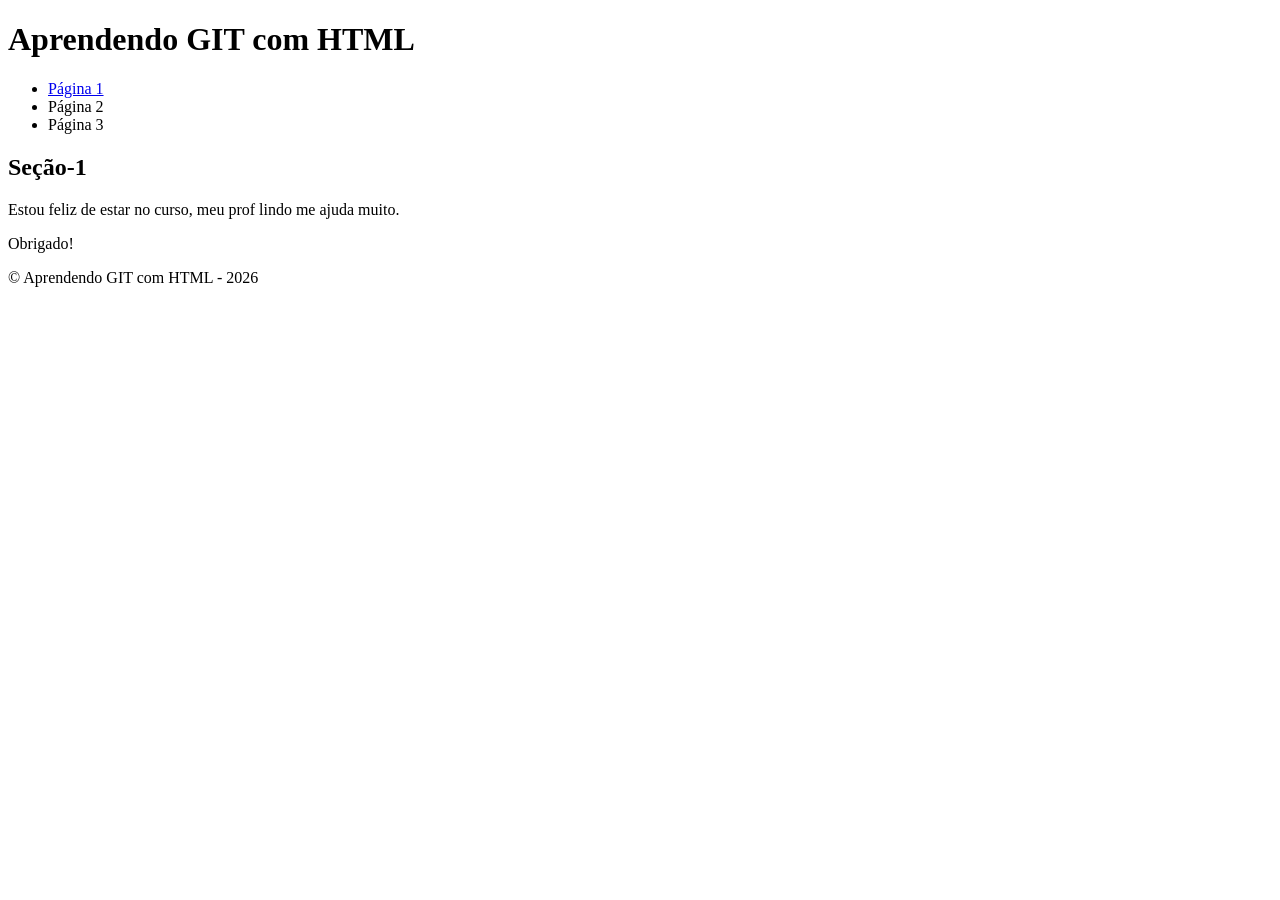
==== index.html @ 27afc5a4 "Pagina 1 criada e conectada à home" ====
<!DOCTYPE html>
<!-- Este é o DTD do HTML 5 -->
<!-- -->
<html lang="pt-BR">
	<head>
		<meta charset="UTF-8"> <!-- Oferece dados não visíveis para o usuário -->
		<title>Título do site</title>
	</head>
	<body>
		<header>
			<h1>Aprendendo GIT com HTML</h1>
			<nav>
				<ul>
					<li><a href="./pagina1.html">Página 1</a></li>
					<li>Página 2</li>
					<li>Página 3</li>
				</ul>
			</nav>
		</header>
		<main>
			<section>
				<h2>Seção-1</h2>
				<p>Estou feliz de estar no curso, meu prof lindo me ajuda muito.</p>
				<p>Obrigado!</p>
			</section>
		</main>
		<footer>
			<p>&copy; Aprendendo GIT com HTML - 2026</p>
		</footer>
	</body>
</html>
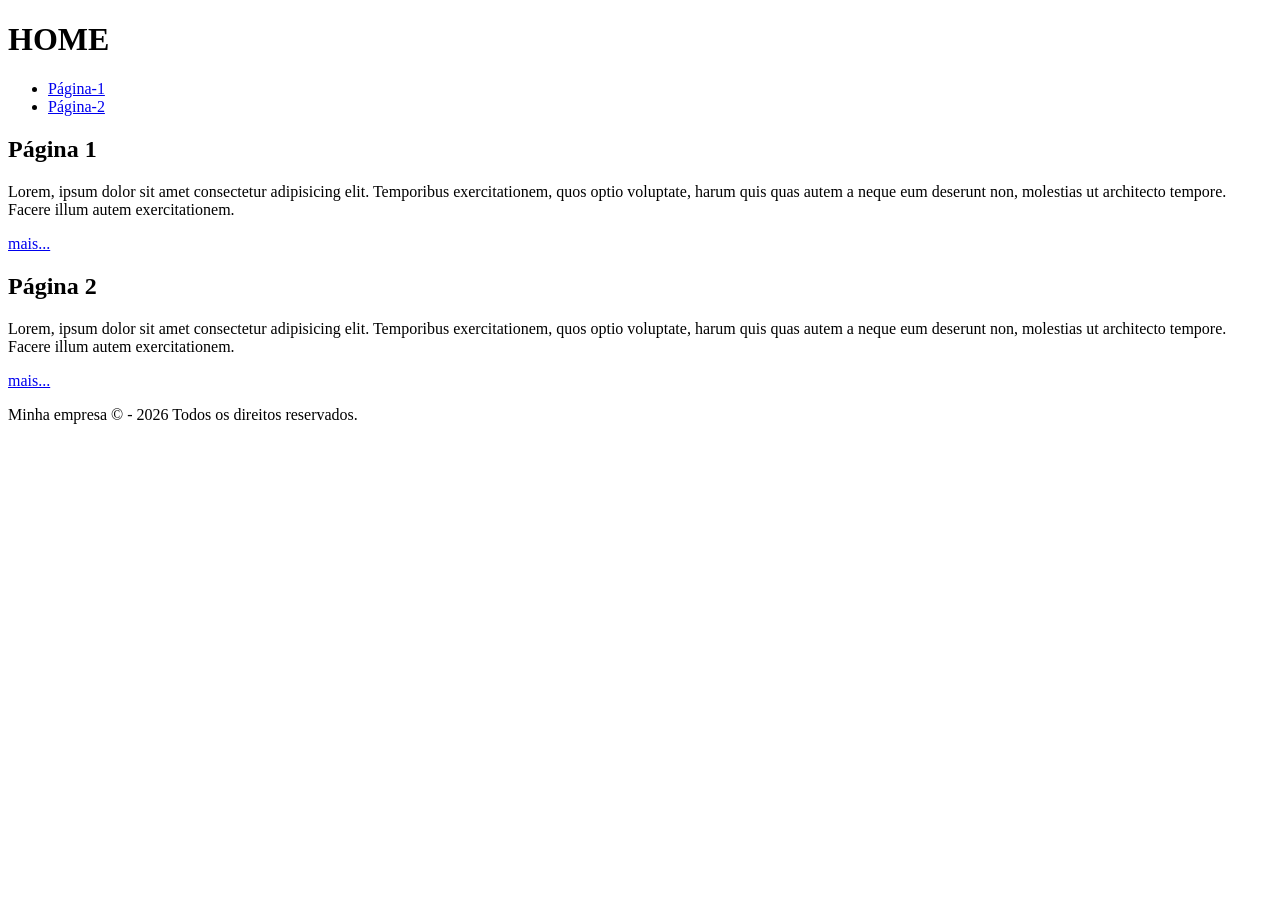
==== commit 584b3272: "feat : Uma nova página index." ====
--- a/index.html
+++ b/index.html
@@ -1,31 +1,34 @@
 <!DOCTYPE html>
-<!-- Este é o DTD do HTML 5 -->
-<!-- -->
 <html lang="pt-BR">
-	<head>
-		<meta charset="UTF-8"> <!-- Oferece dados não visíveis para o usuário -->
-		<title>Título do site</title>
-	</head>
-	<body>
-		<header>
-			<h1>Aprendendo GIT com HTML</h1>
-			<nav>
-				<ul>
-					<li><a href="./pagina1.html">Página 1</a></li>
-					<li>Página 2</li>
-					<li>Página 3</li>
-				</ul>
-			</nav>
-		</header>
-		<main>
-			<section>
-				<h2>Seção-1</h2>
-				<p>Estou feliz de estar no curso, meu prof lindo me ajuda muito.</p>
-				<p>Obrigado!</p>
-			</section>
-		</main>
-		<footer>
-			<p>&copy; Aprendendo GIT com HTML - 2026</p>
-		</footer>
-	</body>
-</html>
+<head>
+	<meta charset="UTF-8">
+	<meta name="viewport" content="width=device-width, initial-scale=1.0">
+	<title>Página Inicial</title>
+</head>
+<body>
+	<header>
+		<h1>HOME</h1>
+		<nav>
+			<ul>
+				<li><a href="#">Página-1</a></li>
+				<li><a href="#">Página-2</a></li>
+			</ul>
+		</nav>
+	</header>
+	<main>
+		<section>
+			<h2>Página 1</h2>
+			<p>Lorem, ipsum dolor sit amet consectetur adipisicing elit. Temporibus exercitationem, quos optio voluptate, harum quis quas autem a neque eum deserunt non, molestias ut architecto tempore. Facere illum autem exercitationem.</p>
+			<a href="#">mais...</a>
+		</section>
+		<section>
+			<h2>Página 2</h2>
+			<p>Lorem, ipsum dolor sit amet consectetur adipisicing elit. Temporibus exercitationem, quos optio voluptate, harum quis quas autem a neque eum deserunt non, molestias ut architecto tempore. Facere illum autem exercitationem.</p>
+			<a href="#">mais...</a>
+		</section>
+	</main>
+	<footer>
+		<p>Minha empresa &copy; - 2026 Todos os direitos reservados.</p>
+	</footer>
+</body>
+</html>
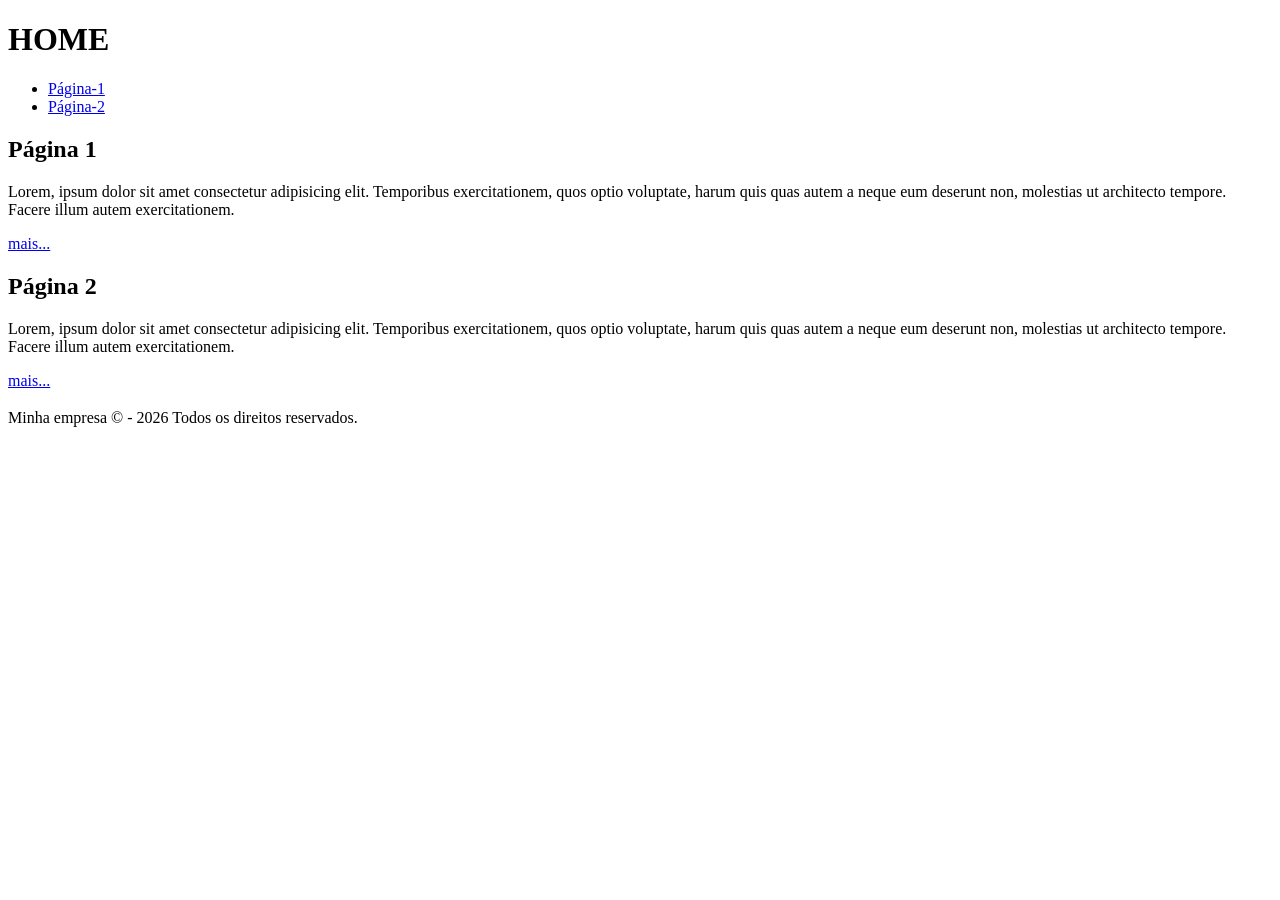
==== commit f31315ca: "feat : Finalizando os hyperlinks" ====
--- a/index.html
+++ b/index.html
@@ -6,29 +6,34 @@
 	<title>Página Inicial</title>
 </head>
 <body>
+	
 	<header>
 		<h1>HOME</h1>
 		<nav>
 			<ul>
-				<li><a href="#">Página-1</a></li>
-				<li><a href="#">Página-2</a></li>
+				<li><a href="./pagina1.html">Página-1</a></li>
+				<li><a href="./pagina2/pagina2.html">Página-2</a></li>
 			</ul>
 		</nav>
 	</header>
+
 	<main>
 		<section>
 			<h2>Página 1</h2>
 			<p>Lorem, ipsum dolor sit amet consectetur adipisicing elit. Temporibus exercitationem, quos optio voluptate, harum quis quas autem a neque eum deserunt non, molestias ut architecto tempore. Facere illum autem exercitationem.</p>
-			<a href="#">mais...</a>
+			<a href="./pagina1.html">mais...</a>
 		</section>
 		<section>
 			<h2>Página 2</h2>
 			<p>Lorem, ipsum dolor sit amet consectetur adipisicing elit. Temporibus exercitationem, quos optio voluptate, harum quis quas autem a neque eum deserunt non, molestias ut architecto tempore. Facere illum autem exercitationem.</p>
-			<a href="#">mais...</a>
+			<a href="./pagina2/pagina2.html">mais...</a>
 		</section>
 	</main>
+
 	<footer>
+		<h2></h2>
 		<p>Minha empresa &copy; - 2026 Todos os direitos reservados.</p>
 	</footer>
+
 </body>
 </html>
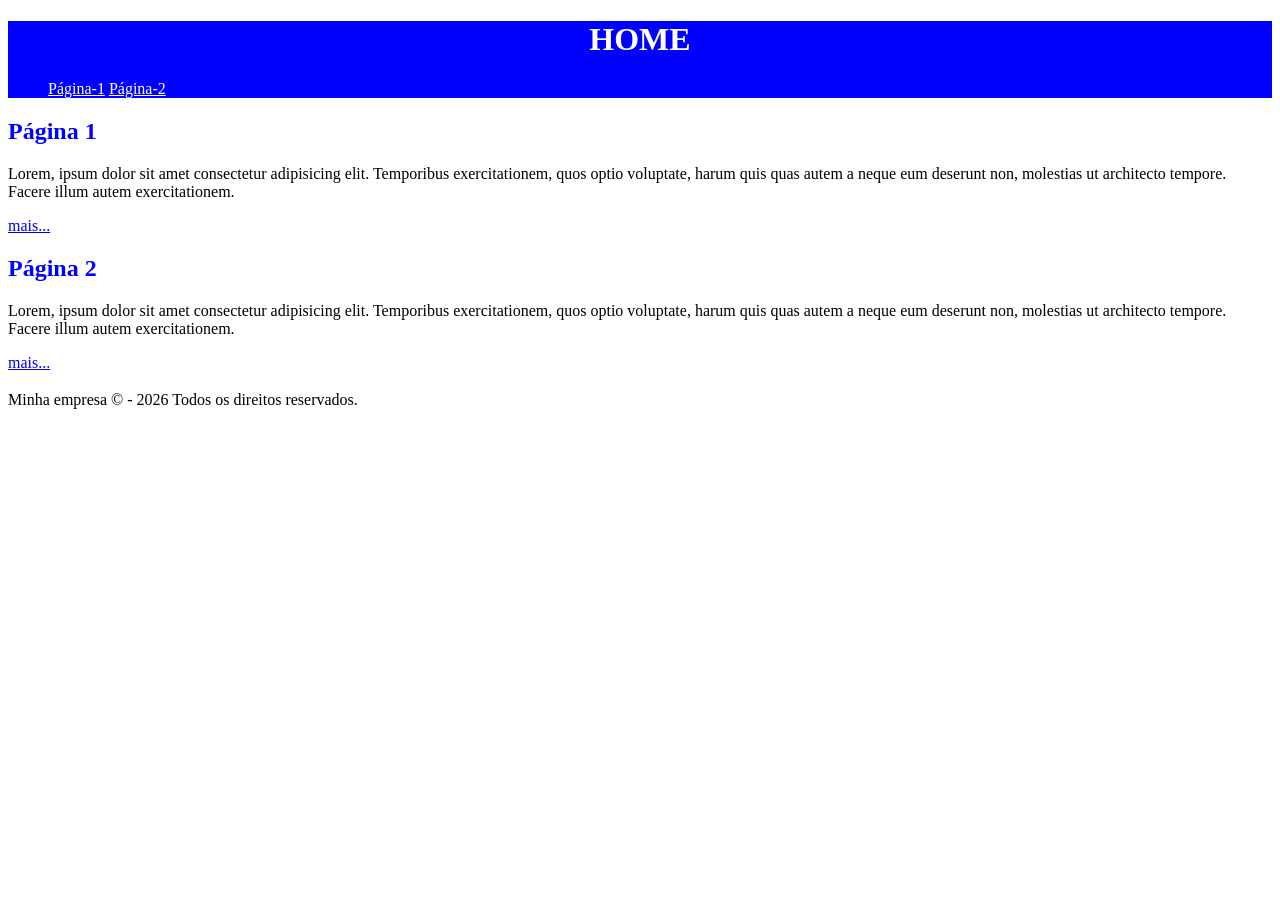
==== commit 75d4032f: "feat : Exemplos de CSS Inline e Interno" ====
--- a/index.html
+++ b/index.html
@@ -4,15 +4,24 @@
 	<meta charset="UTF-8">
 	<meta name="viewport" content="width=device-width, initial-scale=1.0">
 	<title>Página Inicial</title>
+	<style>
+		h1{
+			text-align: center;
+		}
+
+		h2{
+			color: blue;
+		}
+	</style>
 </head>
 <body>
-	
-	<header>
+
+	<header style="background-color: blue;color: white;">
 		<h1>HOME</h1>
 		<nav>
 			<ul>
-				<li><a href="./pagina1.html">Página-1</a></li>
-				<li><a href="./pagina2/pagina2.html">Página-2</a></li>
+				<li style="display: inline;"><a style="color: white;" href="./pagina1.html">Página-1</a></li>
+				<li style="display: inline;"><a style="color: white;" href="./pagina2/pagina2.html">Página-2</a></li>
 			</ul>
 		</nav>
 	</header>
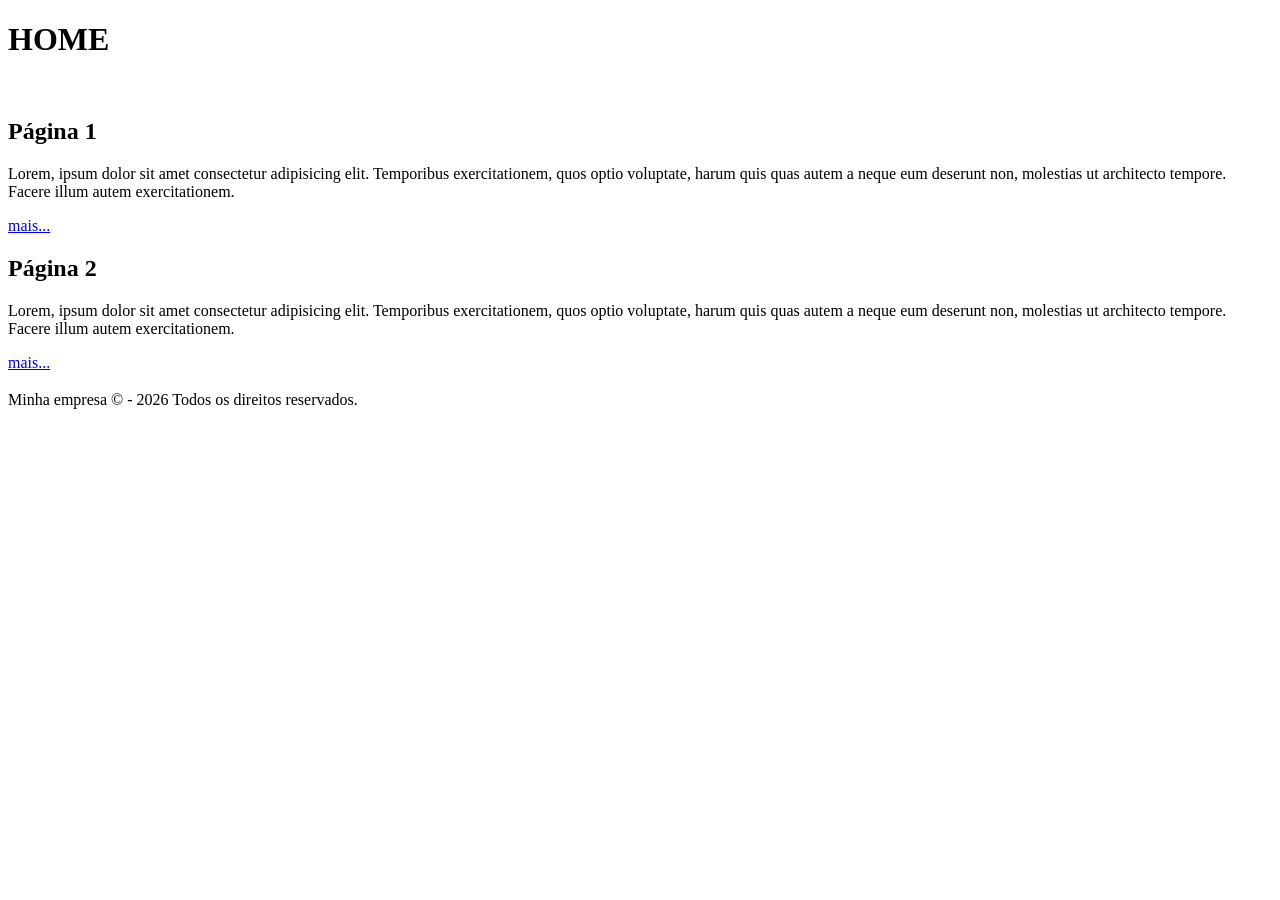
==== commit d1e29d5b: "feat : Removendo CSS Inline e Interno" ====
--- a/index.html
+++ b/index.html
@@ -4,19 +4,10 @@
 	<meta charset="UTF-8">
 	<meta name="viewport" content="width=device-width, initial-scale=1.0">
 	<title>Página Inicial</title>
-	<style>
-		h1{
-			text-align: center;
-		}
-
-		h2{
-			color: blue;
-		}
-	</style>
 </head>
 <body>
 
-	<header style="background-color: blue;color: white;">
+	<header>
 		<h1>HOME</h1>
 		<nav>
 			<ul>
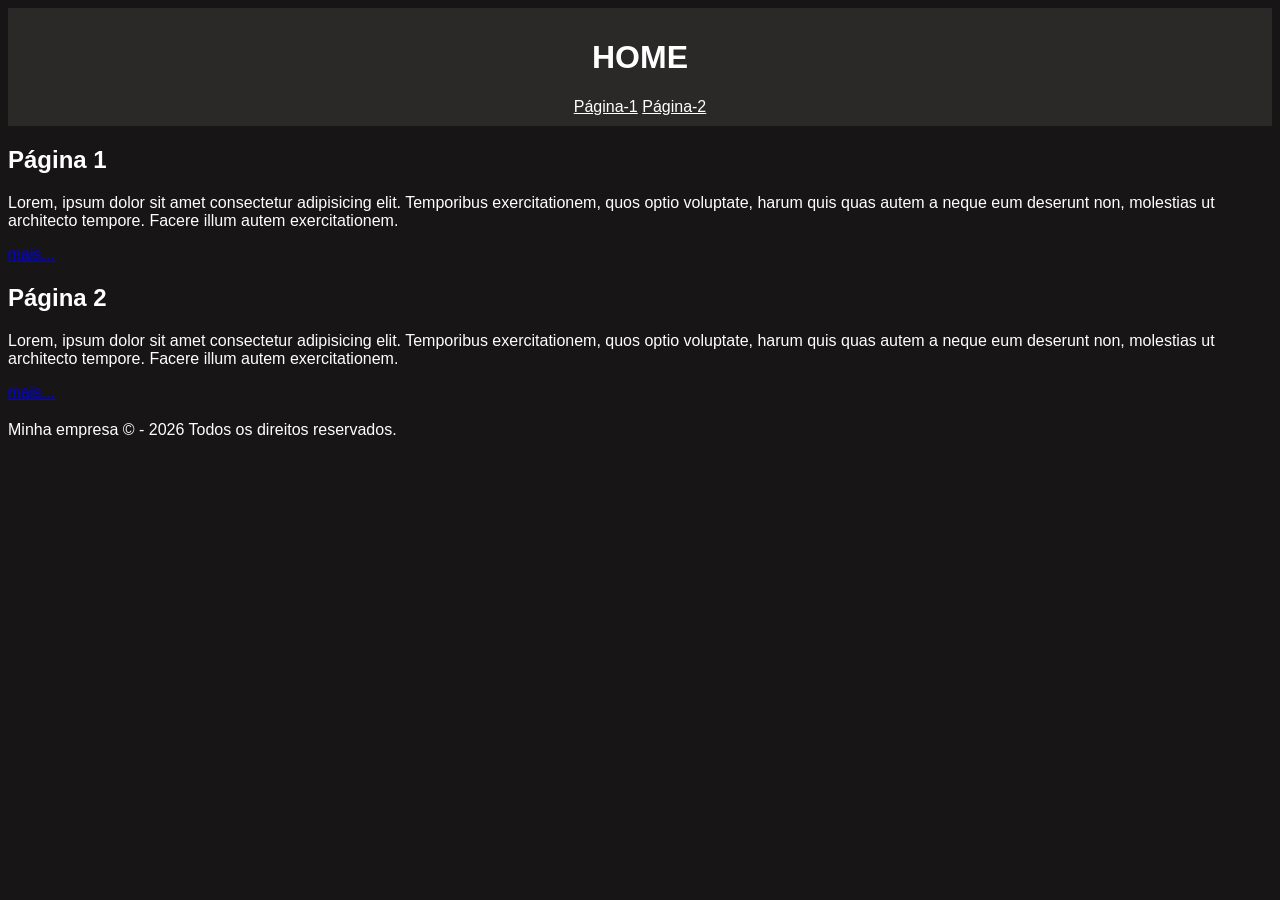
==== commit 5faa093a: "feat : Iniciando estilização externa definitiva" ====
--- a/index.html
+++ b/index.html
@@ -4,6 +4,8 @@
 	<meta charset="UTF-8">
 	<meta name="viewport" content="width=device-width, initial-scale=1.0">
 	<title>Página Inicial</title>
+	<link rel="icon" href="./img/favicon.png">
+	<link rel="stylesheet" href="./css/style.css">
 </head>
 <body>
 
--- a/css/style.css
+++ b/css/style.css
@@ -0,0 +1,27 @@
+/* comentario CSS */
+
+/*p, a{
+    color: red;
+    font-size: 20px;
+    text-align: center;
+}*/
+
+/* TRABALHANDO ESTILO DO BODY */
+
+body{
+    background-color: #171515;
+    color: #fff;
+    font-family: Arial, sans-serif;
+}
+
+header{
+    background-color: #2b2828;
+    padding: 10px;
+    text-align: center;
+}
+
+header nav ul{
+    list-style: none;
+    padding: 0px;
+    margin: 0px;
+}
